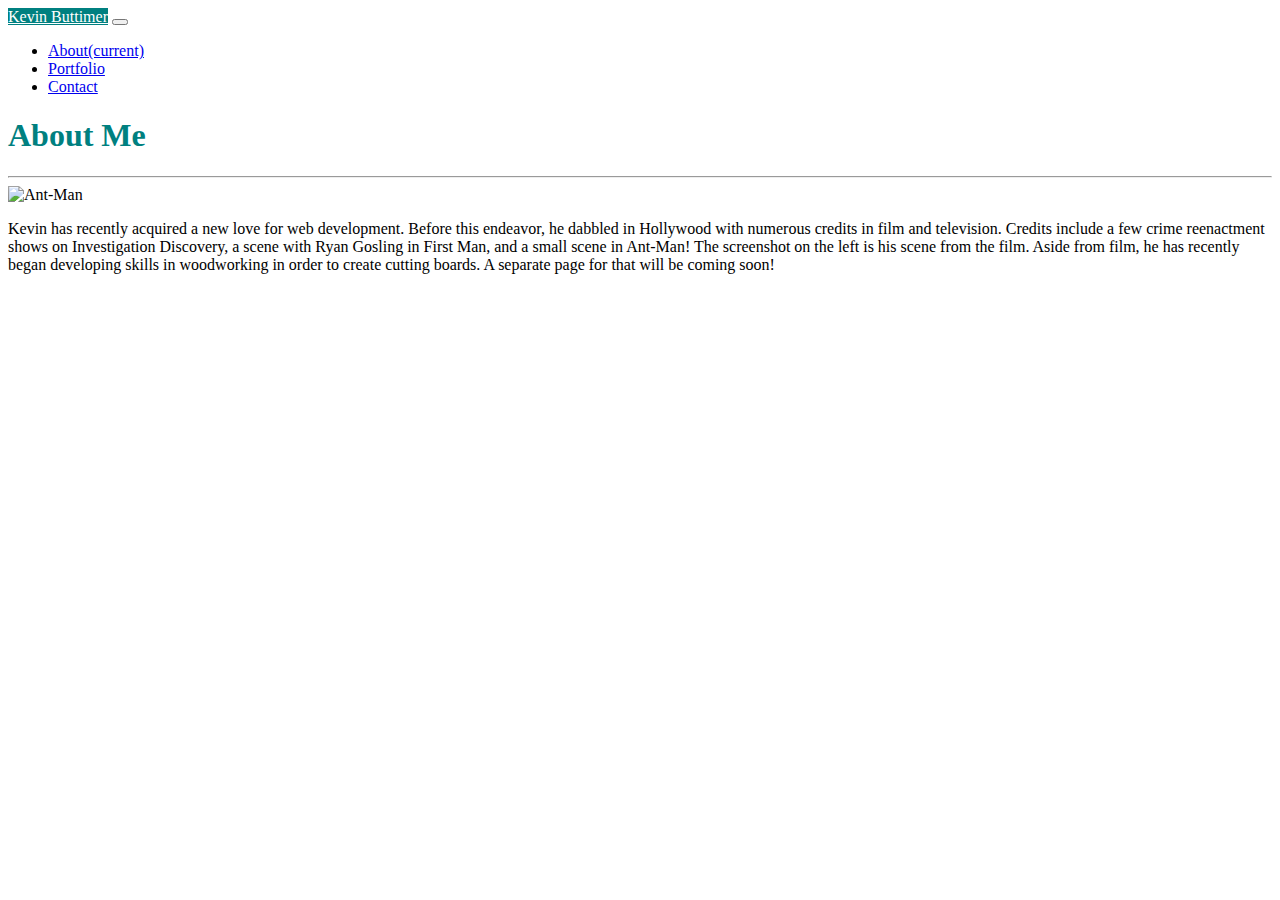
==== index.html @ 5950f776 "updating html files" ====
<!DOCTYPE html>
<html>
    <head>
        <meta charset="utf-8">
        <meta http-equiv="X-UA-Compatible" content="IE=edge">
        <title></title>
        <meta name="description" content="">
        <meta name="viewport" content="width=device-width, initial-scale=1">
        <link rel="stylesheet" href="https://cdn.jsdelivr.net/npm/bootstrap@4.5.3/dist/css/bootstrap.min.css" integrity="sha384-TX8t27EcRE3e/ihU7zmQxVncDAy5uIKz4rEkgIXeMed4M0jlfIDPvg6uqKI2xXr2" crossorigin="anonymous">
        <link rel="stylesheet" href="./stylei.css">
    </head>
    <body>
        <nav class="navbar navbar-expand-lg navbar-light bg-light">
            <a class="navbar-brand" href="./index.html" button type="button" class="btn btn-primary" style="color:white;">Kevin Buttimer</button></a>
            <button class="navbar-toggler" type="button" data-toggle="collapse" data-target="#navbarSupportedContent" aria-controls="navbarSupportedContent" aria-expanded="false" aria-label="Toggle navigation">
              <span class="navbar-toggler-icon"></span>
            </button>
          
            <section class="collapse navbar-collapse" id="navbarSupportedContent">
              <ul class="navbar-nav ml-auto">
                  
                <li class="nav-item active">
                  <a class="nav-link" href="./index.html">About<span class="sr-only">(current)</span></a>
                </li>

                <li class="nav-item">
                  <a class="nav-link" href="./portfolio.html">Portfolio</a>
                </li>

                <li class="nav-item">
                    <a class="nav-link" href="./contact.html">Contact</a>
                  </li>
              </ul>
            </section>
          </nav>

          <section class="jumbotron">
            <section class="container" style="background-color: white;">
              <section class="row">
                <section class="col-md-12">
                <h1 class="display-4" style="color: teal";>About Me</h1>
                <hr class="my-4">
                </section>
              </section>
              <section class="row">
                <section class="col-md-12">
                <img src="https://m.media-amazon.com/images/M/MV5BMDAxODFmYWMtMTg5OS00ZWRlLWJiZjktMDQ1NTc1MzUzMjVjXkEyXkFqcGdeQXVyMjQwMDg0Ng@@._V1_SY360_SX480_AL_.jpg" alt="Ant-Man">
                </section>
              </section>
                <section class="row">
                  <section class="col-md-12">
                  <p>Kevin has recently acquired a new love for web development. Before this endeavor, he dabbled in Hollywood with numerous credits in film and television. Credits include a few crime reenactment shows on Investigation Discovery, a scene with Ryan Gosling in First Man, and a small scene in Ant-Man! The screenshot on the left is his scene from the film. Aside from film, he has recently began developing skills in woodworking in order to create cutting boards. A separate page for that will be coming soon!</p>
                  </section>  
                </section> 
      </body>  
</html>
---- stylei.css ----
.main {
    max-width: 660px;
    display: flex;
    align-content: center;
    background-color: white;
    margin-left: 250px;
}

.navbar-brand {
    background: teal;
    color: white;
}

.jumbotron {
    background-color: transparent;
}

body {
    background-image: url("https://files.slack.com/files-pri/T01FHC8HG1X-F01FSJRP571/ignasi_pattern_s.png");
}

.pic {
    width: 150px;
}
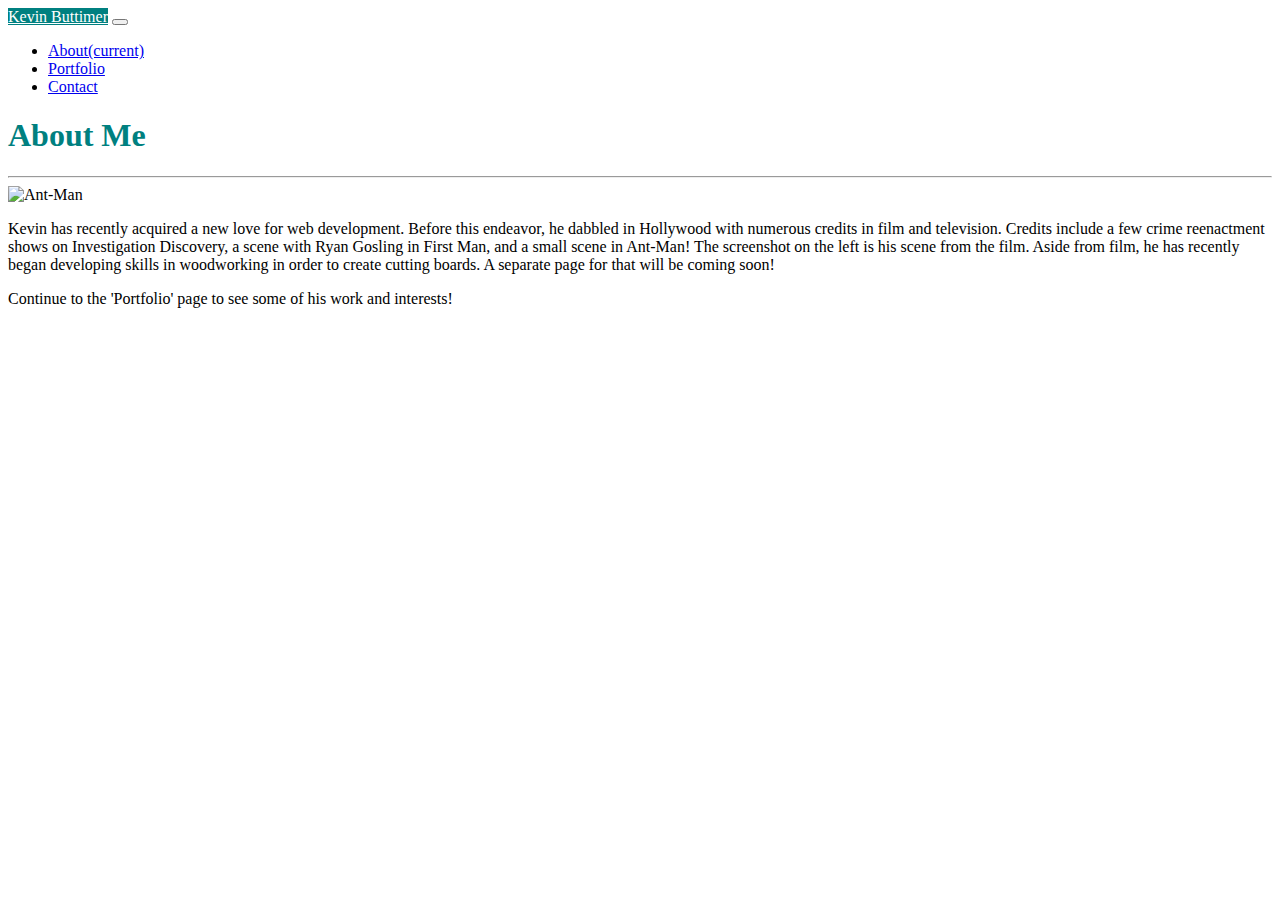
==== commit 5ba30bfd: "updating html files" ====
--- a/index.html
+++ b/index.html
@@ -3,7 +3,7 @@
     <head>
         <meta charset="utf-8">
         <meta http-equiv="X-UA-Compatible" content="IE=edge">
-        <title></title>
+        <title>Kevin Buttimer</title>
         <meta name="description" content="">
         <meta name="viewport" content="width=device-width, initial-scale=1">
         <link rel="stylesheet" href="https://cdn.jsdelivr.net/npm/bootstrap@4.5.3/dist/css/bootstrap.min.css" integrity="sha384-TX8t27EcRE3e/ihU7zmQxVncDAy5uIKz4rEkgIXeMed4M0jlfIDPvg6uqKI2xXr2" crossorigin="anonymous">
@@ -11,7 +11,7 @@
     </head>
     <body>
         <nav class="navbar navbar-expand-lg navbar-light bg-light">
-            <a class="navbar-brand" href="./index.html" button type="button" class="btn btn-primary" style="color:white;">Kevin Buttimer</button></a>
+            <a class="navbar-brand" href="./index.html" class="btn btn-primary" style="color:white;">Kevin Buttimer</a>
             <button class="navbar-toggler" type="button" data-toggle="collapse" data-target="#navbarSupportedContent" aria-controls="navbarSupportedContent" aria-expanded="false" aria-label="Toggle navigation">
               <span class="navbar-toggler-icon"></span>
             </button>
@@ -34,24 +34,22 @@
             </section>
           </nav>
 
-          <section class="jumbotron">
-            <section class="container" style="background-color: white;">
-              <section class="row">
-                <section class="col-md-12">
-                <h1 class="display-4" style="color: teal";>About Me</h1>
-                <hr class="my-4">
-                </section>
-              </section>
-              <section class="row">
-                <section class="col-md-12">
+          <div class="jumbotron">
+            <div class="container" style="background-color: white;">
+            <div class="row">
+            <div class="col-sm-12">
+                      <h1 class="display-4" style="color: teal">About Me</h1>                     
+             <hr class="my-4">
+
+             <div class="row">
+               <div class="col-sm-6">
                 <img src="https://m.media-amazon.com/images/M/MV5BMDAxODFmYWMtMTg5OS00ZWRlLWJiZjktMDQ1NTc1MzUzMjVjXkEyXkFqcGdeQXVyMjQwMDg0Ng@@._V1_SY360_SX480_AL_.jpg" alt="Ant-Man">
-                </section>
-              </section>
-                <section class="row">
-                  <section class="col-md-12">
+                </div>
+                <div class="col-sm-6">
                   <p>Kevin has recently acquired a new love for web development. Before this endeavor, he dabbled in Hollywood with numerous credits in film and television. Credits include a few crime reenactment shows on Investigation Discovery, a scene with Ryan Gosling in First Man, and a small scene in Ant-Man! The screenshot on the left is his scene from the film. Aside from film, he has recently began developing skills in woodworking in order to create cutting boards. A separate page for that will be coming soon!</p>
-                  </section>  
-                </section> 
+                 <p>Continue to the 'Portfolio' page to see some of his work and interests!</p>
+                </div>  
+                </div>
       </body>  
 </html>
       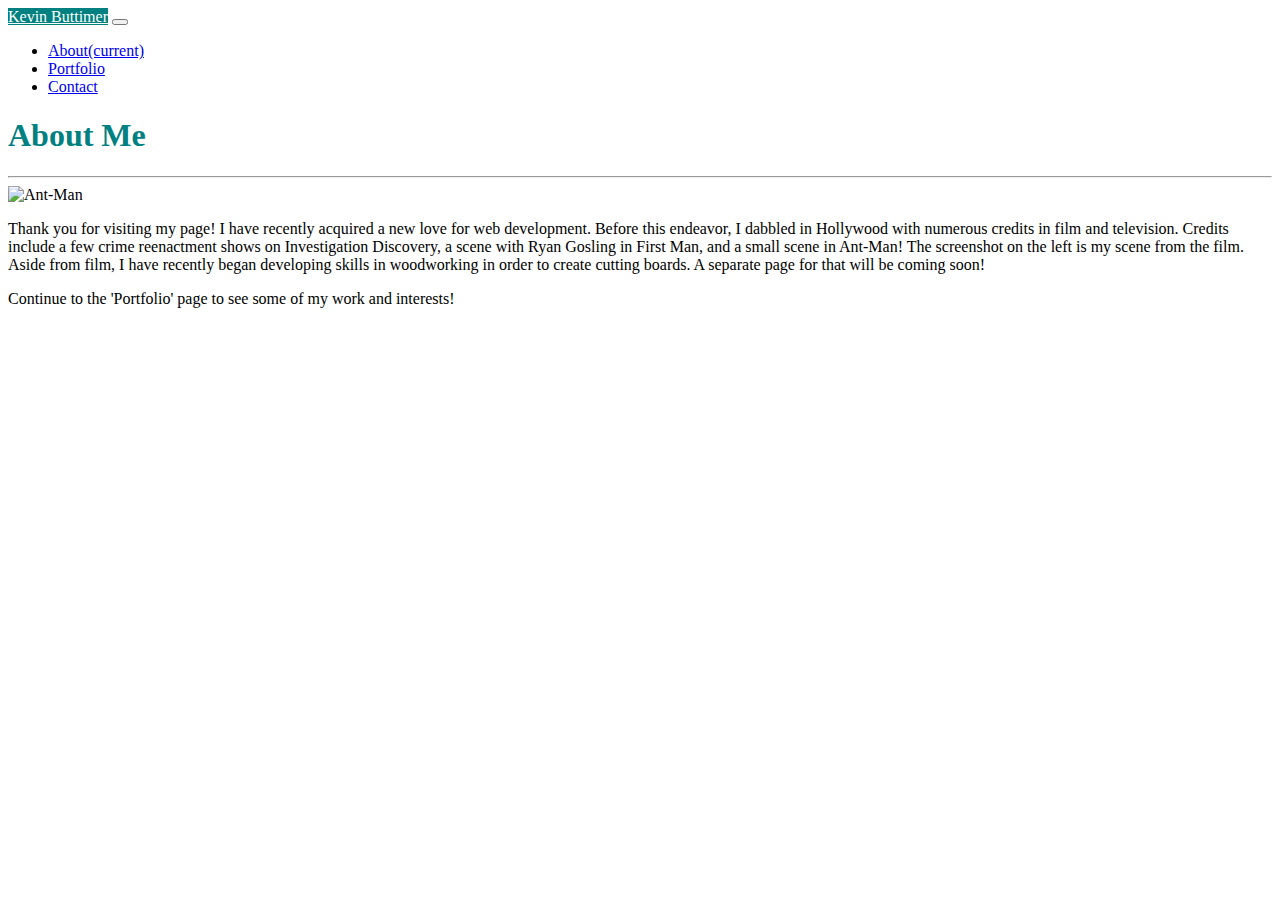
==== commit 1e5f3d64: "updating html files" ====
--- a/index.html
+++ b/index.html
@@ -11,7 +11,7 @@
     </head>
     <body>
         <nav class="navbar navbar-expand-lg navbar-light bg-light">
-            <a class="navbar-brand" href="./index.html" class="btn btn-primary" style="color:white;">Kevin Buttimer</a>
+            <a class="navbar-brand" href="./index.html" style="color:white;">Kevin Buttimer</a>
             <button class="navbar-toggler" type="button" data-toggle="collapse" data-target="#navbarSupportedContent" aria-controls="navbarSupportedContent" aria-expanded="false" aria-label="Toggle navigation">
               <span class="navbar-toggler-icon"></span>
             </button>
@@ -38,6 +38,7 @@
             <div class="container" style="background-color: white;">
             <div class="row">
             <div class="col-sm-12">
+            </div>
                       <h1 class="display-4" style="color: teal">About Me</h1>                     
              <hr class="my-4">
 
@@ -46,8 +47,8 @@
                 <img src="https://m.media-amazon.com/images/M/MV5BMDAxODFmYWMtMTg5OS00ZWRlLWJiZjktMDQ1NTc1MzUzMjVjXkEyXkFqcGdeQXVyMjQwMDg0Ng@@._V1_SY360_SX480_AL_.jpg" alt="Ant-Man">
                 </div>
                 <div class="col-sm-6">
-                  <p>Kevin has recently acquired a new love for web development. Before this endeavor, he dabbled in Hollywood with numerous credits in film and television. Credits include a few crime reenactment shows on Investigation Discovery, a scene with Ryan Gosling in First Man, and a small scene in Ant-Man! The screenshot on the left is his scene from the film. Aside from film, he has recently began developing skills in woodworking in order to create cutting boards. A separate page for that will be coming soon!</p>
-                 <p>Continue to the 'Portfolio' page to see some of his work and interests!</p>
+                  <p>Thank you for visiting my page! I have recently acquired a new love for web development. Before this endeavor, I dabbled in Hollywood with numerous credits in film and television. Credits include a few crime reenactment shows on Investigation Discovery, a scene with Ryan Gosling in First Man, and a small scene in Ant-Man! The screenshot on the left is my scene from the film. Aside from film, I have recently began developing skills in woodworking in order to create cutting boards. A separate page for that will be coming soon!</p>
+                 <p>Continue to the 'Portfolio' page to see some of my work and interests!</p>
                 </div>  
                 </div>
       </body>  
--- a/stylei.css
+++ b/stylei.css
@@ -16,7 +16,7 @@
 }
 
 body {
-    background-image: url("https://files.slack.com/files-pri/T01FHC8HG1X-F01FSJRP571/ignasi_pattern_s.png");
+    background-image: url("https://user-images.githubusercontent.com/73902490/101559559-5be87680-398f-11eb-828c-ee9fe6458478.png");
 }
 
 .pic {
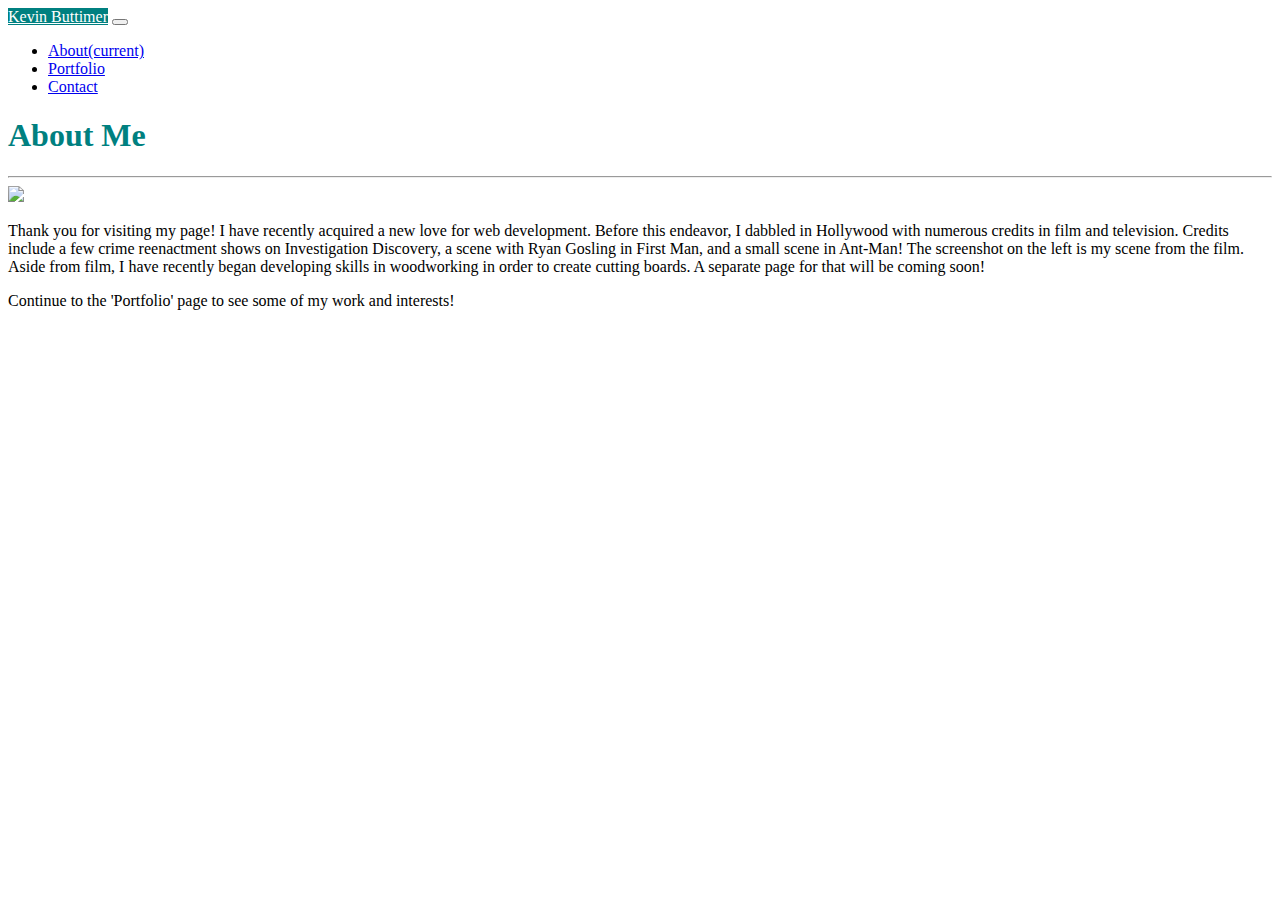
==== commit ad143a35: "updating files" ====
--- a/index.html
+++ b/index.html
@@ -19,7 +19,7 @@
             <section class="collapse navbar-collapse" id="navbarSupportedContent">
               <ul class="navbar-nav ml-auto">
                   
-                <li class="nav-item active">
+                <li class="nav-item">
                   <a class="nav-link" href="./index.html">About<span class="sr-only">(current)</span></a>
                 </li>
 
@@ -43,10 +43,10 @@
              <hr class="my-4">
 
              <div class="row">
-               <div class="col-sm-6">
-                <img src="https://m.media-amazon.com/images/M/MV5BMDAxODFmYWMtMTg5OS00ZWRlLWJiZjktMDQ1NTc1MzUzMjVjXkEyXkFqcGdeQXVyMjQwMDg0Ng@@._V1_SY360_SX480_AL_.jpg" alt="Ant-Man">
+               <div class="col-sm-4">
+                <img src="C:\Users\kbutt\Desktop\Photos\Kevin chair.png">
                 </div>
-                <div class="col-sm-6">
+                <div class="col-md-6">
                   <p>Thank you for visiting my page! I have recently acquired a new love for web development. Before this endeavor, I dabbled in Hollywood with numerous credits in film and television. Credits include a few crime reenactment shows on Investigation Discovery, a scene with Ryan Gosling in First Man, and a small scene in Ant-Man! The screenshot on the left is my scene from the film. Aside from film, I have recently began developing skills in woodworking in order to create cutting boards. A separate page for that will be coming soon!</p>
                  <p>Continue to the 'Portfolio' page to see some of my work and interests!</p>
                 </div>  
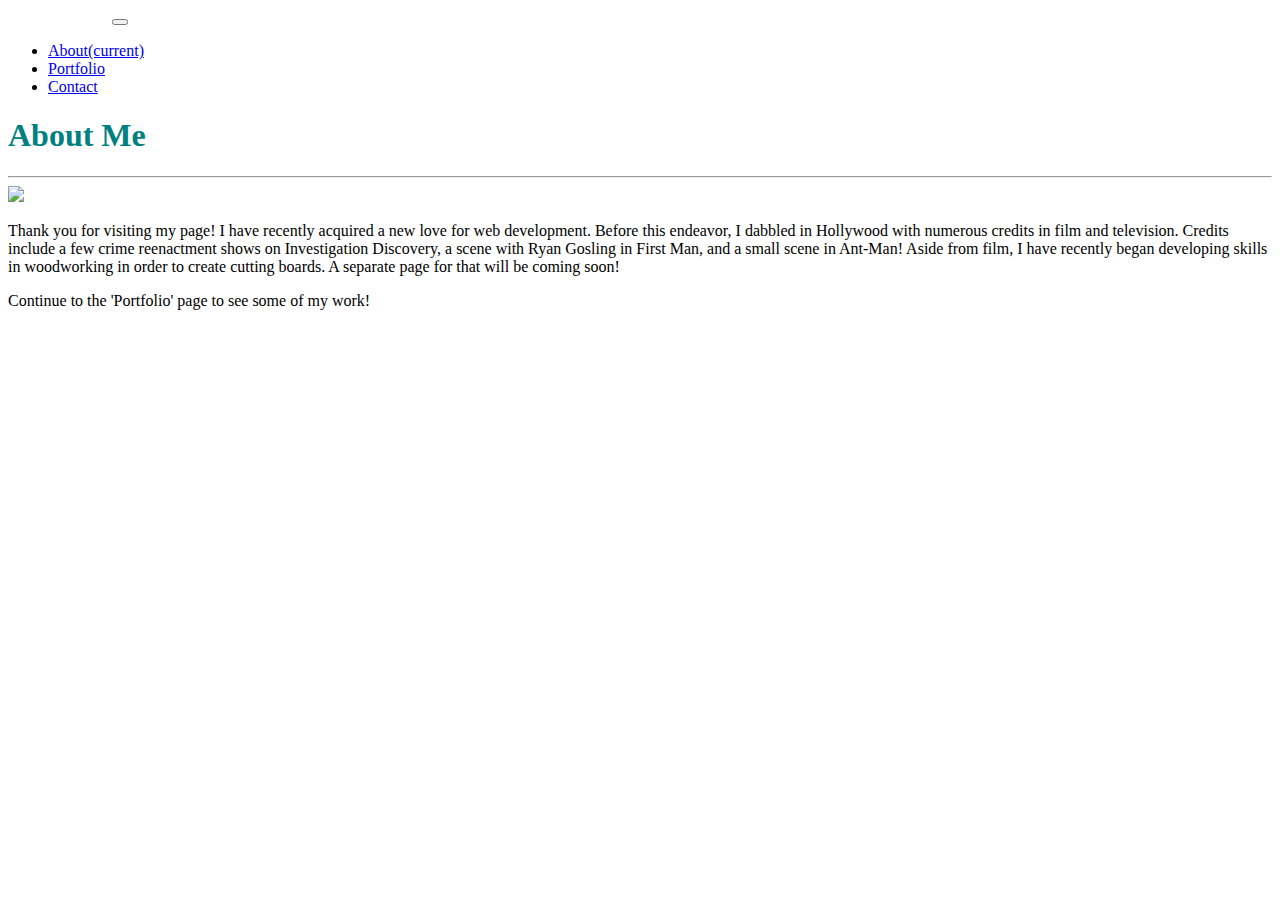
==== commit fab716ef: "updating files" ====
--- a/index.html
+++ b/index.html
@@ -1,56 +1,64 @@
 <!DOCTYPE html>
 <html>
-    <head>
-        <meta charset="utf-8">
-        <meta http-equiv="X-UA-Compatible" content="IE=edge">
-        <title>Kevin Buttimer</title>
-        <meta name="description" content="">
-        <meta name="viewport" content="width=device-width, initial-scale=1">
-        <link rel="stylesheet" href="https://cdn.jsdelivr.net/npm/bootstrap@4.5.3/dist/css/bootstrap.min.css" integrity="sha384-TX8t27EcRE3e/ihU7zmQxVncDAy5uIKz4rEkgIXeMed4M0jlfIDPvg6uqKI2xXr2" crossorigin="anonymous">
-        <link rel="stylesheet" href="./stylei.css">
-    </head>
-    <body>
-        <nav class="navbar navbar-expand-lg navbar-light bg-light">
-            <a class="navbar-brand" href="./index.html" style="color:white;">Kevin Buttimer</a>
-            <button class="navbar-toggler" type="button" data-toggle="collapse" data-target="#navbarSupportedContent" aria-controls="navbarSupportedContent" aria-expanded="false" aria-label="Toggle navigation">
-              <span class="navbar-toggler-icon"></span>
-            </button>
-          
-            <section class="collapse navbar-collapse" id="navbarSupportedContent">
-              <ul class="navbar-nav ml-auto">
-                  
-                <li class="nav-item">
-                  <a class="nav-link" href="./index.html">About<span class="sr-only">(current)</span></a>
-                </li>
 
-                <li class="nav-item">
-                  <a class="nav-link" href="./portfolio.html">Portfolio</a>
-                </li>
+<head>
+  <meta charset="utf-8">
+  <meta http-equiv="X-UA-Compatible" content="IE=edge">
+  <title>Kevin Buttimer</title>
+  <meta name="description" content="">
+  <meta name="viewport" content="width=device-width, initial-scale=1">
+  <link rel="stylesheet" href="https://cdn.jsdelivr.net/npm/bootstrap@4.5.3/dist/css/bootstrap.min.css"
+    integrity="sha384-TX8t27EcRE3e/ihU7zmQxVncDAy5uIKz4rEkgIXeMed4M0jlfIDPvg6uqKI2xXr2" crossorigin="anonymous">
+  <link rel="stylesheet" href="./assets/css/stylei.css">
+</head>
 
-                <li class="nav-item">
-                    <a class="nav-link" href="./contact.html">Contact</a>
-                  </li>
-              </ul>
-            </section>
-          </nav>
+<body>
+  <nav class="navbar navbar-expand-lg navbar-light bg-light">
+    <a class="navbar-brand" href="./index.html" style="color:white;">Kevin Buttimer</a>
+    <button class="navbar-toggler" type="button" data-toggle="collapse" data-target="#navbarSupportedContent"
+      aria-controls="navbarSupportedContent" aria-expanded="false" aria-label="Toggle navigation">
+      <span class="navbar-toggler-icon"></span>
+    </button>
 
-          <div class="jumbotron">
-            <div class="container" style="background-color: white;">
-            <div class="row">
-            <div class="col-sm-12">
-            </div>
-                      <h1 class="display-4" style="color: teal">About Me</h1>                     
-             <hr class="my-4">
+    <section class="collapse navbar-collapse" id="navbarSupportedContent">
+      <ul class="navbar-nav ml-auto">
 
-             <div class="row">
-               <div class="col-sm-4">
-                <img src="C:\Users\kbutt\Desktop\Photos\Kevin chair.png">
-                </div>
-                <div class="col-md-6">
-                  <p>Thank you for visiting my page! I have recently acquired a new love for web development. Before this endeavor, I dabbled in Hollywood with numerous credits in film and television. Credits include a few crime reenactment shows on Investigation Discovery, a scene with Ryan Gosling in First Man, and a small scene in Ant-Man! The screenshot on the left is my scene from the film. Aside from film, I have recently began developing skills in woodworking in order to create cutting boards. A separate page for that will be coming soon!</p>
-                 <p>Continue to the 'Portfolio' page to see some of my work and interests!</p>
-                </div>  
-                </div>
-      </body>  
-</html>
-      +        <li class="nav-item">
+          <a class="nav-link" href="./index.html">About<span class="sr-only">(current)</span></a>
+        </li>
+
+        <li class="nav-item">
+          <a class="nav-link" href="./portfolio.html">Portfolio</a>
+        </li>
+
+        <li class="nav-item">
+          <a class="nav-link" href="./contact.html">Contact</a>
+        </li>
+      </ul>
+    </section>
+  </nav>
+
+
+  <div class="container mt-3" style="background-color: white;">
+    <div class="row">
+      <div class="col-sm-12">
+        <h1 class="display-4" style="color: teal">About Me</h1>
+        <hr class="my-4">
+      </div>
+    </div>
+    <div class="row">
+      <div class="col-sm-4">
+        <img src="./assets/images/profile-image.jpeg" class="m-1">
+      </div>
+      <div class="col-sm-6">
+        <p>Thank you for visiting my page! I have recently acquired a new love for web development. Before this
+          endeavor, I dabbled in Hollywood with numerous credits in film and television. Credits include a few crime
+          reenactment shows on Investigation Discovery, a scene with Ryan Gosling in First Man, and a small scene in
+          Ant-Man! Aside from film, I have recently began developing skills in woodworking in order to create cutting boards. A separate page for that will be coming
+          soon!</p>
+        <p>Continue to the 'Portfolio' page to see some of my work!</p>
+      </div>
+    </div>
+</body>
+
+</html>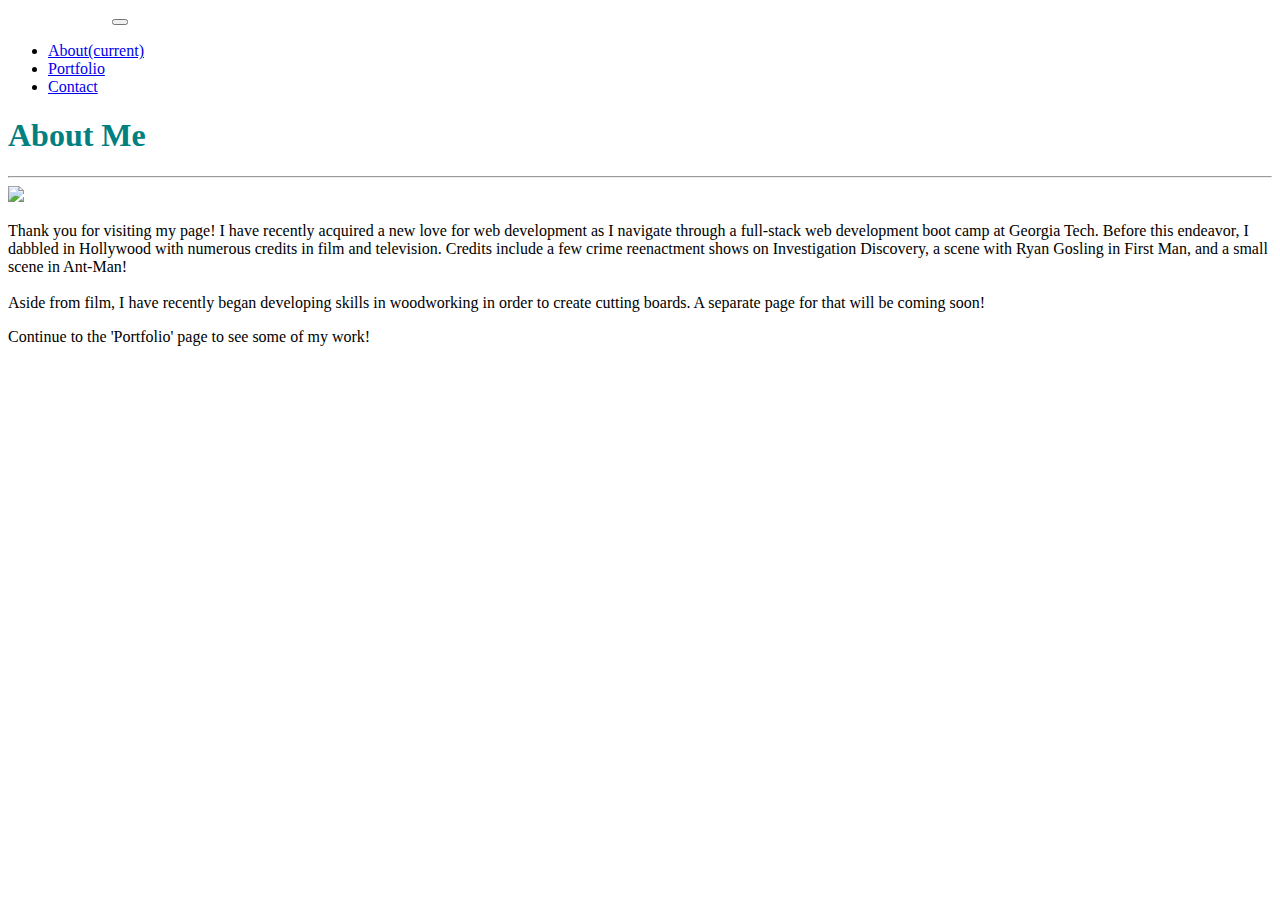
==== commit c42d9217: "updating paragraph with new information" ====
--- a/index.html
+++ b/index.html
@@ -51,10 +51,13 @@
         <img src="./assets/images/profile-image.jpeg" class="m-1">
       </div>
       <div class="col-sm-6">
-        <p>Thank you for visiting my page! I have recently acquired a new love for web development. Before this
+        <p>Thank you for visiting my page! I have recently acquired a new love for web development as I navigate through a full-stack web development boot camp at Georgia Tech. Before this
           endeavor, I dabbled in Hollywood with numerous credits in film and television. Credits include a few crime
           reenactment shows on Investigation Discovery, a scene with Ryan Gosling in First Man, and a small scene in
-          Ant-Man! Aside from film, I have recently began developing skills in woodworking in order to create cutting boards. A separate page for that will be coming
+          Ant-Man! 
+          <br>
+          <br>
+          Aside from film, I have recently began developing skills in woodworking in order to create cutting boards. A separate page for that will be coming
           soon!</p>
         <p>Continue to the 'Portfolio' page to see some of my work!</p>
       </div>
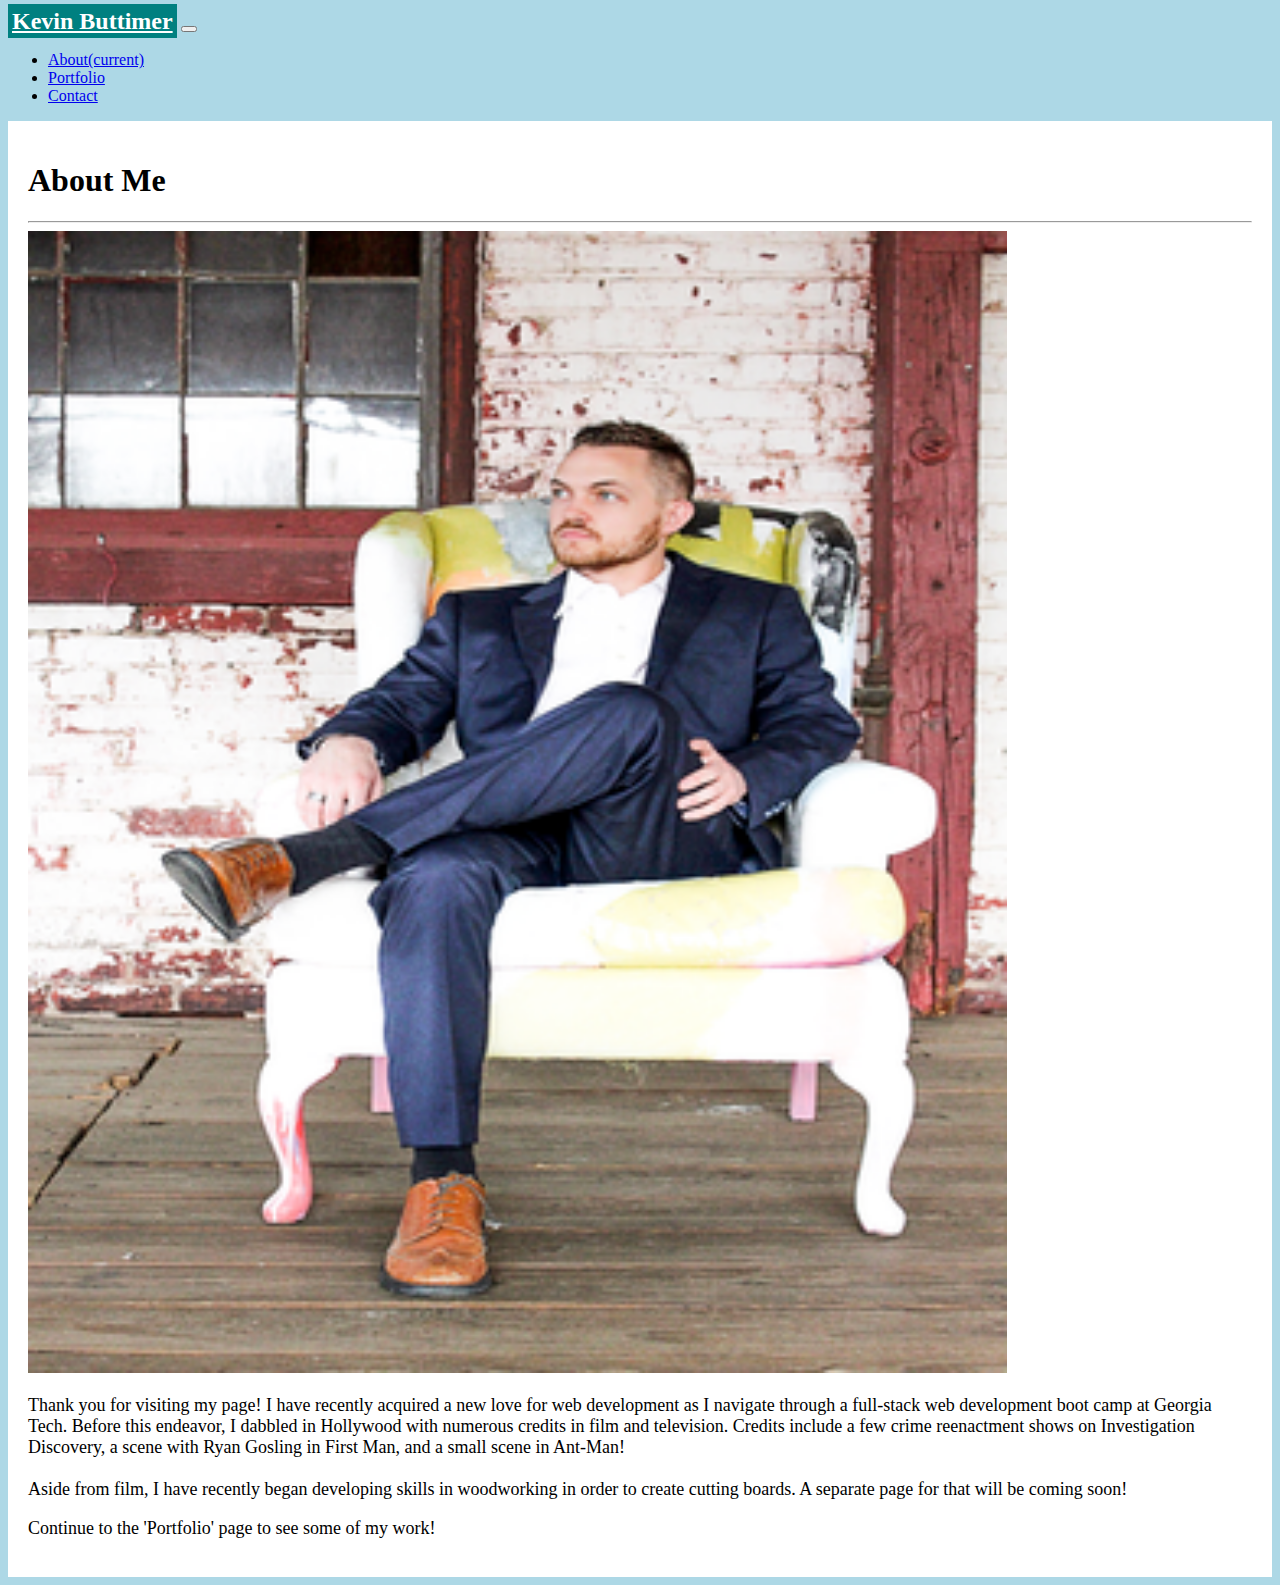
==== commit 44534b57: "Changing image on About Me page" ====
--- a/index.html
+++ b/index.html
@@ -9,7 +9,7 @@
   <meta name="viewport" content="width=device-width, initial-scale=1">
   <link rel="stylesheet" href="https://cdn.jsdelivr.net/npm/bootstrap@4.5.3/dist/css/bootstrap.min.css"
     integrity="sha384-TX8t27EcRE3e/ihU7zmQxVncDAy5uIKz4rEkgIXeMed4M0jlfIDPvg6uqKI2xXr2" crossorigin="anonymous">
-  <link rel="stylesheet" href="./assets/css/stylei.css">
+  <link rel="stylesheet" href="./assets/css/style.css">
 </head>
 
 <body>
@@ -42,13 +42,13 @@
   <div class="container mt-3" style="background-color: white;">
     <div class="row">
       <div class="col-sm-12">
-        <h1 class="display-4" style="color: teal">About Me</h1>
+        <h1 class="display-4">About Me</h1>
         <hr class="my-4">
       </div>
     </div>
     <div class="row">
       <div class="col-sm-4">
-        <img src="./assets/images/profile-image.jpeg" class="m-1">
+        <img src="./assets/images/Kevin chair.png" class="m-1">
       </div>
       <div class="col-sm-6">
         <p>Thank you for visiting my page! I have recently acquired a new love for web development as I navigate through a full-stack web development boot camp at Georgia Tech. Before this
--- a/assets/css/style.css
+++ b/assets/css/style.css
@@ -0,0 +1,99 @@
+.navbar-brand {
+  background-color: teal;
+  font-size: 24px;
+  font-weight: bold;
+  padding: 4px;
+}
+
+.nav-link {
+
+}
+
+.jumbotron {
+  background-color: transparent;
+  padding: 24px;
+}
+
+body {
+  background-color: lightblue;
+}
+
+.p1 {
+  display: flex;
+  flex-direction: column;
+}
+
+.p2 {
+  flex-direction: row;
+  display: flex;
+}
+
+.p3 {
+  flex-direction: row;
+  display: flex;
+}
+
+h1 {
+    color: black;
+}
+
+input[type=text], select, textarea {
+    width: 100%; 
+    padding: 10px;  
+    border: 1px solid #ccc; 
+    border-radius: 00px; 
+    box-sizing: border-box; 
+    margin-top: 0px; 
+    margin-bottom: 0px; 
+    resize: vertical; 
+  }
+  
+  input[type=submit] {
+    background-color: teal;
+    color: white;
+    padding: 6px 10px;
+    border: none;
+    border-radius: 2px;
+    cursor: pointer;
+  }
+  
+  input[type=submit]:hover {
+    background-color: #45a049;
+  }
+  
+  .container {
+    border-radius: 0px;
+    background-color: #f2f2f2;
+    padding: 20px;
+  }
+
+  .footer {
+    background: teal;
+  }
+
+  .main {
+    max-width: 660px;
+    display: flex;
+    align-content: center;
+    background-color: white;
+    margin-left: 250px;
+}
+
+p {
+  text-align: left;
+  font-size: 18px;
+  margin-bottom: 18px;
+}
+
+img {
+  width: 80%;
+  height: auto;
+}
+
+.links {
+  font-size: 18px;
+}
+
+.projects {
+  font-size: 32px;
+}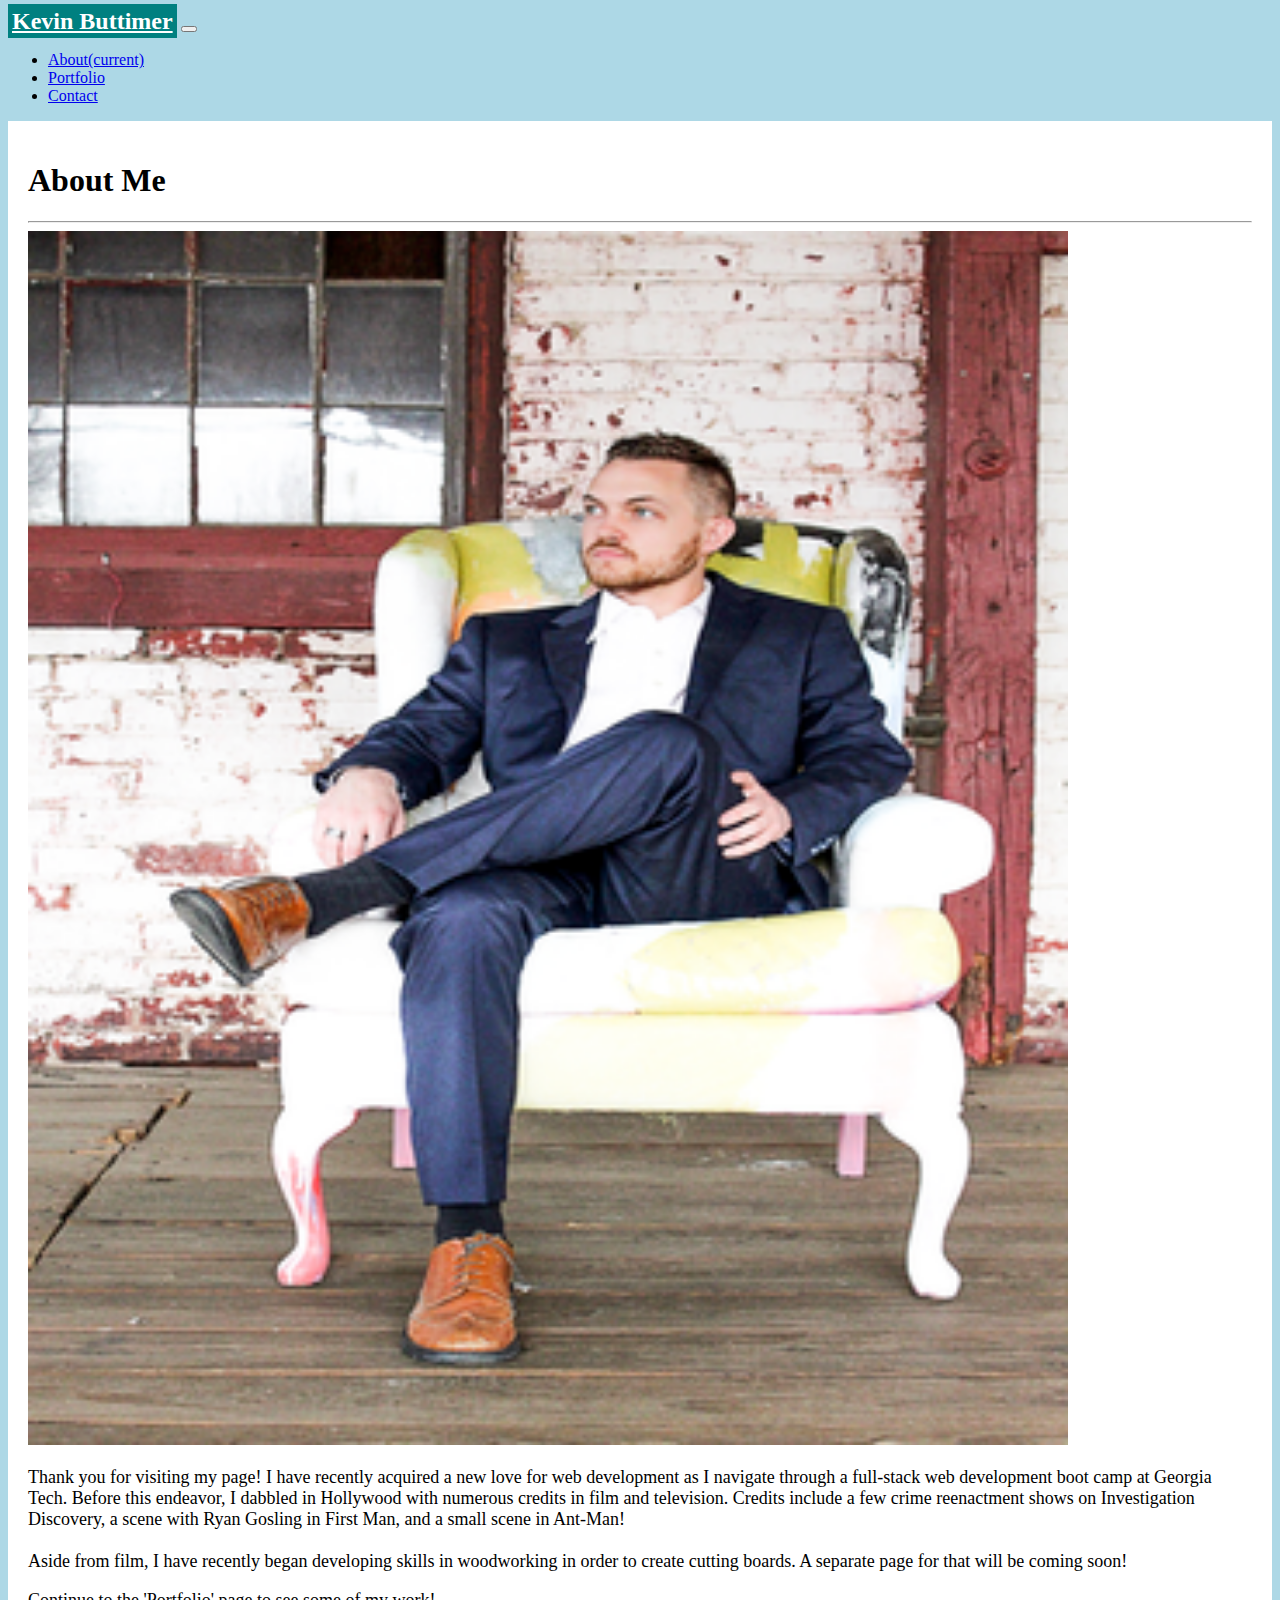
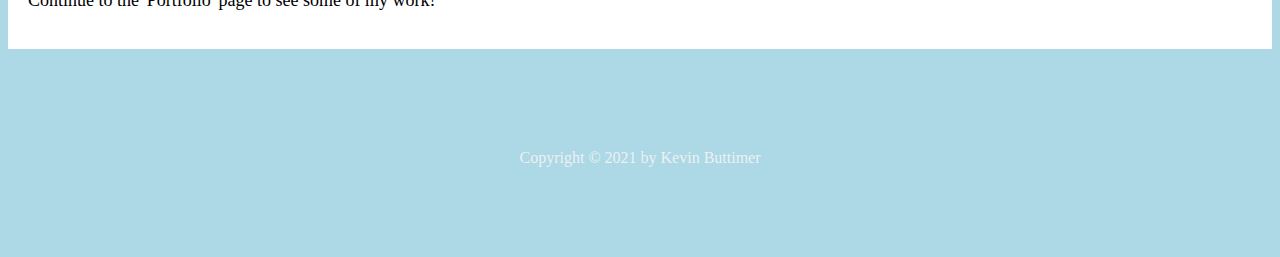
==== commit 0b6ecf03: "Resizing image and working on footer for each page" ====
--- a/index.html
+++ b/index.html
@@ -48,7 +48,7 @@
     </div>
     <div class="row">
       <div class="col-sm-4">
-        <img src="./assets/images/Kevin chair.png" class="m-1">
+        <img src="./assets/images/Kevin chair.png" class="chair-photo">
       </div>
       <div class="col-sm-6">
         <p>Thank you for visiting my page! I have recently acquired a new love for web development as I navigate through a full-stack web development boot camp at Georgia Tech. Before this
@@ -62,6 +62,18 @@
         <p>Continue to the 'Portfolio' page to see some of my work!</p>
       </div>
     </div>
+    </div>
+
+    
+    <footer>
+      <div class="row">
+        <div class="footer">
+          Copyright &copy; 2021 by Kevin Buttimer
+        </div>
+      </div>
+    </footer>
+      
+
 </body>
 
 </html>--- a/assets/css/style.css
+++ b/assets/css/style.css
@@ -3,10 +3,6 @@
   font-size: 24px;
   font-weight: bold;
   padding: 4px;
-}
-
-.nav-link {
-
 }
 
 .jumbotron {
@@ -68,8 +64,21 @@
   }
 
   .footer {
-    background: teal;
-  }
+    background: lightblue;
+    color: rgba(245, 244, 244, 0.904);
+    height: 100px;
+    text-align: center;
+    margin-top: 0px;
+    margin-bottom: 0px;
+    margin-left: 100px;
+    margin-right: 100px;
+    clear: both;
+    position: relative;
+    bottom: 0px;
+    left: 0px;
+    padding-top: 100px;
+    
+  } 
 
   .main {
     max-width: 660px;
@@ -86,7 +95,7 @@
 }
 
 img {
-  width: 80%;
+  width: 100%;
   height: auto;
 }
 
@@ -96,4 +105,10 @@
 
 .projects {
   font-size: 32px;
+}
+
+.chair-photo {
+  width: 85%;
+  height: 100%;
+  transform: scale(1);
 }